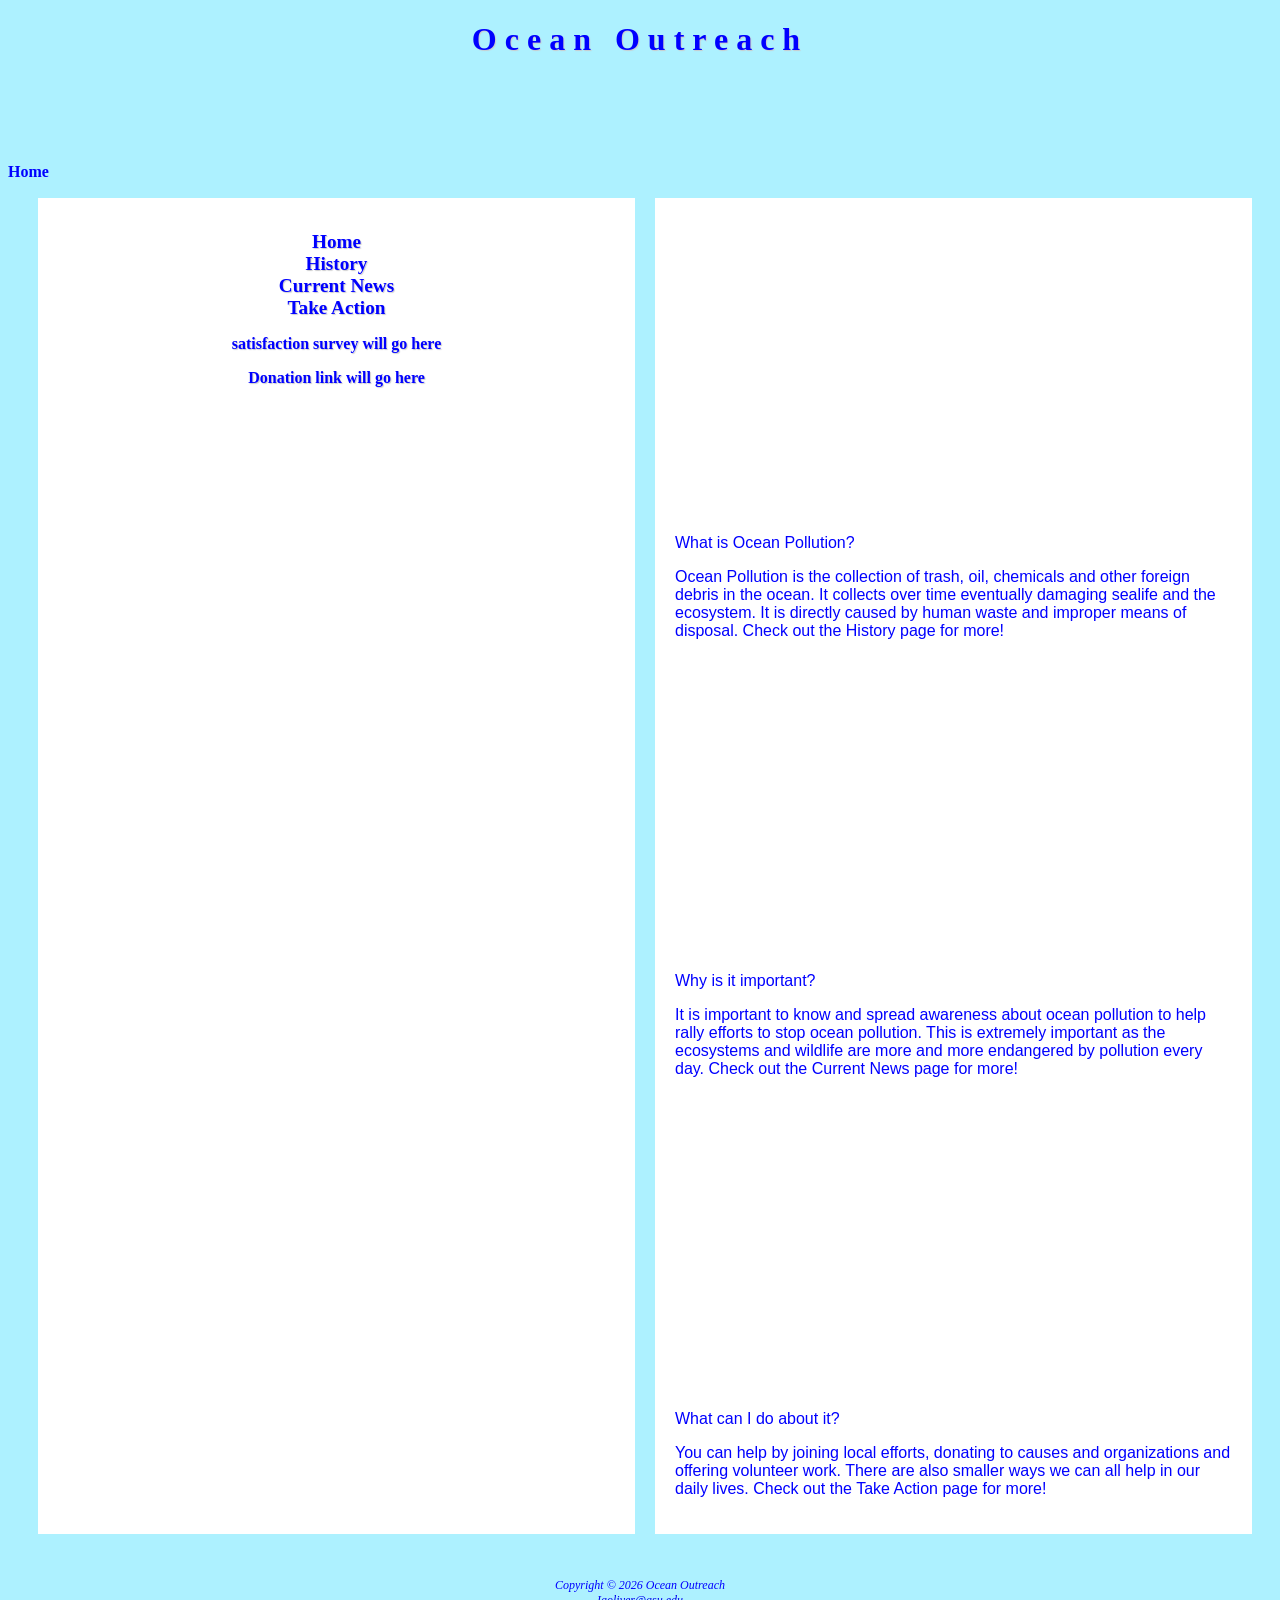
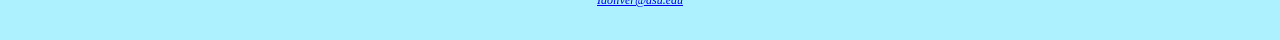
==== index.html @ 63479ea5 "Add files via upload new correct file name" ====
<!DOCTYPE html>
<html lang="en">
<head>
  <link rel="stylesheet" href="Ocean.css">
    <title>Ocean Outreach</title>
    <meta charset="UTF-8">
    <meta name="Viewport" content="width=device-width, initial-scale=1.0">
</head>
<body>
        <header>
         <h1><span>Ocean Outreach</span></h1>
        </header>

        <h3><p>Home</p></h3>
       
    <main class="column-container">
        <div class="column">
         <h2><nav>
          <ul>
           <li><a href="index.html">Home</a></li>
           <li><a href="History.html">History</a></li>
           <li><a href="Currentnews.html">Current News</a></li>
           <li> <a href="TakeAction.html">Take Action</a></li>
          </ul>
          <p>
            satisfaction survey will go here
          </p>
          <p>
            Donation link will go here
          </p>
        </nav></h2>
        <h2></div>
        <div class="column"> 
            <div class="image1" id="image1"></div>
            <p> What is Ocean Pollution?</p>
            <p> Ocean Pollution is the collection of trash, oil, chemicals and other foreign debris in the ocean. It collects over time eventually damaging sealife and the ecosystem. It is directly caused by human waste and improper means of disposal. Check out the History page for more!</p>
        <div class="image2" id="image2"></div>
            <p> Why is it important?</p>
        <p> It is important to know and spread awareness about ocean pollution to help rally efforts to stop ocean pollution. This is extremely important as the ecosystems and wildlife are more and more endangered by pollution every day. Check out the Current News page for more! </p>
        <div class="image3" id="image3"></div>
        <p> What can I do about it?</p>
        <p> You can help by joining local efforts, donating to causes and organizations and offering volunteer work. There are also smaller ways we can all help in our daily lives. Check out the Take Action page for more!</p></div>
       </h2>
    </main>
    <footer>
         Copyright &copy; 2026 Ocean Outreach<br>
        <a href="mailto:Iaoliver@asu.edu">Iaoliver@asu.edu</a>
    </footer>
</div>
</body>
</html>
---- Ocean.css ----
* { box-sizing: border-box; }

body {
background-color: #adf1ff;
color: #0000ff;
font-family: Arial, Helvetica, sans-serif;
}

#wrapper {
margin: auto;
background-color: #adf1ff;
}

Header {
background-color: #adf1ff;
color: #0000ff;
text-align: center;
}

header a {
    text-decoration: none;
    color: #0000ff;
    font-family: Georgia, 'Times New Roman', serif;
    letter-spacing: .25em;
    text-align: center;
 text-shadow: 1px 1px 1px #CCCCCC;
}

h1 span{
    background-image:url("frutiger aero banner.jpeg");
    display: block;
    height: 120px;
    width: 100%;
    align-items: center;
    background-repeat: no-repeat;
    background-position: center;
    text-decoration: none;
    color: #0000ff;
    font-family: Georgia, 'Times New Roman', serif;
    letter-spacing: .25em;
    text-align: center;
 text-shadow: 1px 1px 1px #CCCCCC;
}

nav {
    list-style-type: none;
    padding: 0;
    font-weight: bold;
    font-size: 100%;
    text-align: center;
    text-decoration: none;
}

nav a {
    text-decoration: none;
}

nav a:link {
    color: #0000ff;
}

nav a:visited {
    color: #ff8c00;
}

nav a:hover {
    color: #22ff00;
}

nav ul {
    flex-direction: column; 
    list-style-type: none;
    margin: 0;
    padding-left: 0;
    font-size: 1.2em;
    text-decoration: none;
}

.column-container {
  display: grid;
  grid-template-columns: repeat(2, 1fr);
  width: 100%; 
  list-style-type: none;
  text-decoration: none;
  justify-content: center;
  gap: 20px;
  
}

.column {          
  background-color: #ffffff;
  padding: 20px;
}


nav li{
border-bottom: 1px solid #0000ff;
}

main {
    padding: 1px 20px 20px 30px;
    display: block;
    overflow: auto;
    background-image: linear-gradient(#ffffff #adf1ff)
}

main ul {
list-style-type: none;
list-style-image: url(marker.gif);
}

h2 {
color: #0000ff;
 font-family: Georgia, 'Times New Roman', serif;
 text-shadow: 1px 1px 1px #CCCCCC;
 font-size: medium;
}

h3 {
font-family: Georgia, 'Times New Roman', serif;
color: #0000ff;
font-size: medium;
}

dt {
color: #0000ff;
}

footer {
    background-color: #adf1ff;
    padding: 2em;
    font-family: Georgia, 'Times New Roman', serif;
    font-size: 75%;
    font-style: italic;
    text-align: center;
}

.resort {
color: #0000ff;
font-weight: bold;
}

#contact {
    font-size: 90%;
}

#image1 {
    height: 300px;
    background-image:url("ocean pollution1.jpeg");
    background-size: 100% 100%;
    background-repeat: no-repeat;
}

#image2 {
    height: 300px;
    background-image:url("image2.jpeg");
    background-size: 100% 100%;
    background-repeat: no-repeat;
}

#image3 {
    height: 300px;
    background-image:url("image3.jpg");
    background-size: 100% 100%;
    background-repeat: no-repeat;
}

@media (min-width:600px) {
    nav ul{
        display: flex;
        flex-wrap: nowrap;
        justify-content: space-around;
    }
    nav li{
        border-bottom: none;
    }
    section{
        margin: 0 2em;
        flex: 1;
    }
    .flow{
        display: flex;
        flex-direction: row;
    }
}

@media (min-width:1024) {
    #wrapper{
        margin: auto;
        width: 80%;
        border: 1px solid #002171;
        box-shadow: 3px 3px 3px #002171;
    }
    nav{
        text-align: left;
        padding-left: 1em;
    }
    @supports (display: grid){
        nav ul{
            flex-direction: column;

        }
        
        header{Grid-area: header;}
        nav{Grid-area: nav;}
        .hero{grid-area: hero;}
        main{grid-area: main;}
        footer{grid-area: footer;}
        #wrapper{
            display: grid;
            grid-template: 
                            "header header" 100 px
                            "nav hero" auto
                            "nav main" auto
                            "nav footer" 50px / 180px 1fr;
        }
    }
}
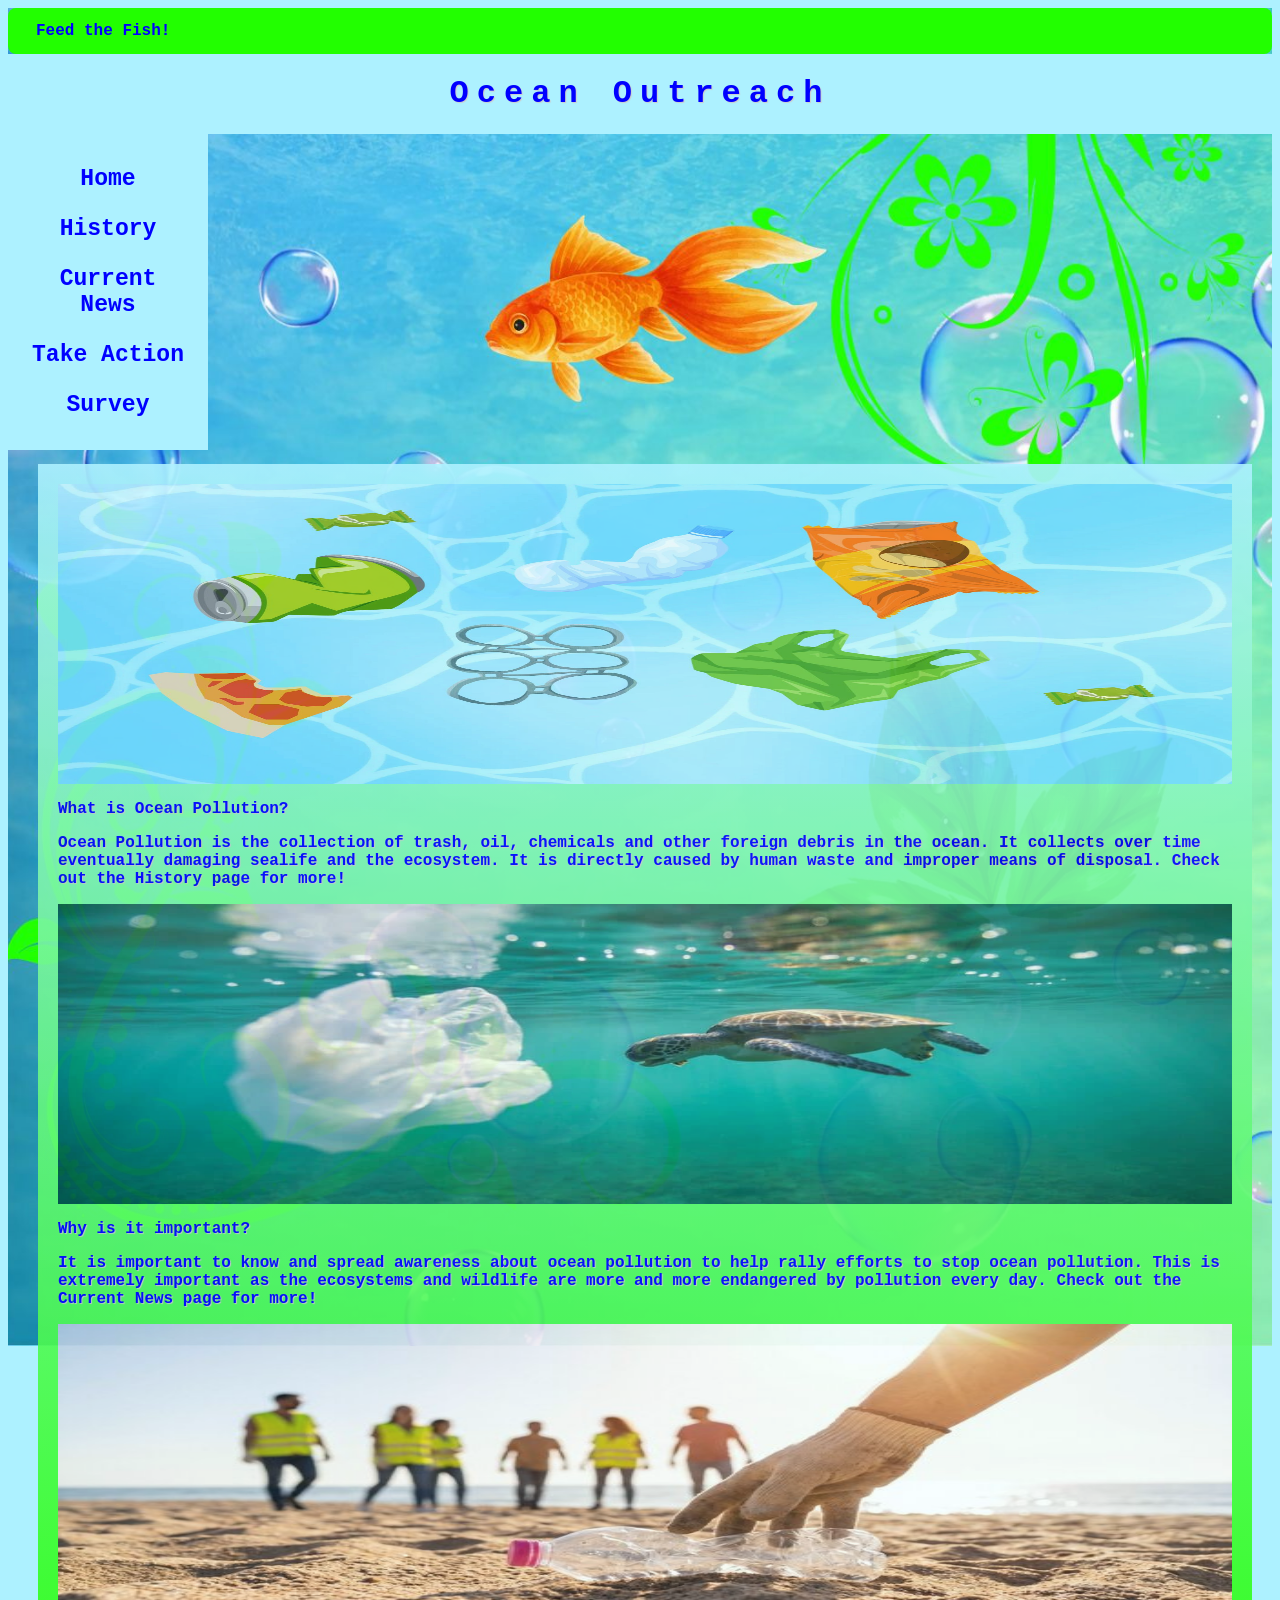
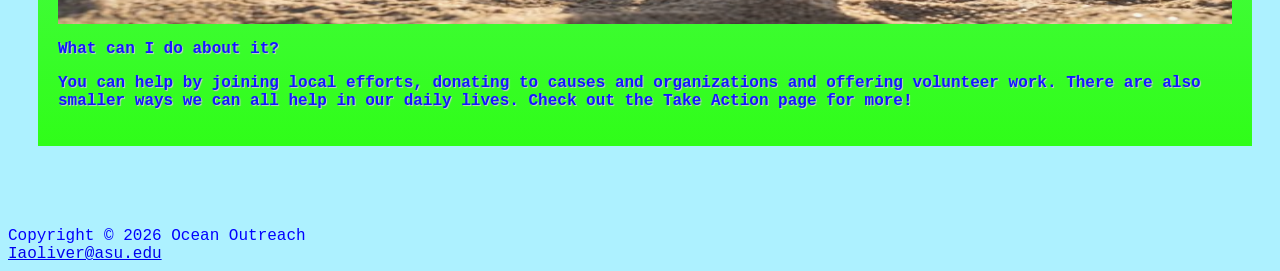
==== commit 9ccee436: "Add files via upload new files" ====
--- a/index.html
+++ b/index.html
@@ -7,30 +7,38 @@
     <meta name="Viewport" content="width=device-width, initial-scale=1.0">
 </head>
 <body>
-        <header>
-         <h1><span>Ocean Outreach</span></h1>
+<div id="wrapper">
+    <input type="checkbox" id="confetti-toggle" hidden>
+  <label for="confetti-toggle" class="btn">Feed the Fish!</label>
+
+  <div class="confetti-container" aria-hidden="true">
+    <div class="piece"></div><div class="piece"></div><div class="piece"></div>
+    <div class="piece"></div><div class="piece"></div><div class="piece"></div>
+    <div class="piece"></div><div class="piece"></div><div class="piece"></div>
+    <div class="piece"></div><div class="piece"></div><div class="piece"></div>
+    <div class="piece"></div><div class="piece"></div><div class="piece"></div>
+    <div class="piece"></div><div class="piece"></div><div class="piece"></div>
+    <div class="piece"></div><div class="piece"></div><div class="piece"></div>
+    <div class="piece"></div><div class="piece"></div><div class="piece"></div>
+    <div class="piece"></div><div class="piece"></div><div class="piece"></div>
+    <div class="piece"></div><div class="piece"></div><div class="piece"></div>
+  </div>
+    <header>
+         <h1><a href="index.html"> Ocean Outreach</a></h1>
         </header>
-
-        <h3><p>Home</p></h3>
-       
-    <main class="column-container">
-        <div class="column">
-         <h2><nav>
+        <div class="page-layout">
+        <nav class="sidebar">
           <ul>
            <li><a href="index.html">Home</a></li>
            <li><a href="History.html">History</a></li>
            <li><a href="Currentnews.html">Current News</a></li>
            <li> <a href="TakeAction.html">Take Action</a></li>
+           <li><a href="Survey.html">Survey</a></li>
           </ul>
-          <p>
-            satisfaction survey will go here
-          </p>
-          <p>
-            Donation link will go here
-          </p>
-        </nav></h2>
-        <h2></div>
-        <div class="column"> 
+        </nav>
+        <h2>
+    <main class="column-container">
+     <div class="column"> 
             <div class="image1" id="image1"></div>
             <p> What is Ocean Pollution?</p>
             <p> Ocean Pollution is the collection of trash, oil, chemicals and other foreign debris in the ocean. It collects over time eventually damaging sealife and the ecosystem. It is directly caused by human waste and improper means of disposal. Check out the History page for more!</p>
@@ -41,8 +49,9 @@
         <p> What can I do about it?</p>
         <p> You can help by joining local efforts, donating to causes and organizations and offering volunteer work. There are also smaller ways we can all help in our daily lives. Check out the Take Action page for more!</p></div>
        </h2>
+        </div> 
     </main>
-    <footer>
+    <footer class="footer"></footer>
          Copyright &copy; 2026 Ocean Outreach<br>
         <a href="mailto:Iaoliver@asu.edu">Iaoliver@asu.edu</a>
     </footer>
--- a/Ocean.css
+++ b/Ocean.css
@@ -3,12 +3,19 @@
 body {
 background-color: #adf1ff;
 color: #0000ff;
-font-family: Arial, Helvetica, sans-serif;
+font-family: "Courier New", Courier, monospace;
 }
 
 #wrapper {
 margin: auto;
 background-color: #adf1ff;
+background-image:url("yo.jpg");
+background-size: cover;
+background-repeat: no-repeat;
+background-position: center;
+background-attachment: fixed;
+display: flex;
+flex-direction: column;
 }
 
 Header {
@@ -20,14 +27,14 @@
 header a {
     text-decoration: none;
     color: #0000ff;
-    font-family: Georgia, 'Times New Roman', serif;
+    font-family: "Courier New", Courier, monospace;
     letter-spacing: .25em;
     text-align: center;
  text-shadow: 1px 1px 1px #CCCCCC;
 }
 
 h1 span{
-    background-image:url("frutiger aero banner.jpeg");
+    background-color: #adf1ff;
     display: block;
     height: 120px;
     width: 100%;
@@ -36,19 +43,51 @@
     background-position: center;
     text-decoration: none;
     color: #0000ff;
-    font-family: Georgia, 'Times New Roman', serif;
+    font-family: "Courier New", Courier, monospace;
     letter-spacing: .25em;
     text-align: center;
  text-shadow: 1px 1px 1px #CCCCCC;
 }
 
+.page-layout {
+  display: flex;
+  flex-direction: column;
+  min-height: 100vh;
+}
+
+/* Style for the left vertical navigation */
+.sidebar {
+  width: 200px;
+  background-color: #adf1ff;
+  padding: 20px 0;
+}
+
+.sidebar ul {
+  list-style-type: none; 
+  margin: 0;
+  padding: 0;
+  display: flex;
+  flex-direction: column; 
+}
+
+.sidebar li a {
+  display: block;
+  color: #adf1ff;
+  padding: 12px 20px;
+  text-decoration: none; 
+  transition: background-color 0.2s;
+}
+
+.content {
+  flex-grow: 1;
+  padding: 20px;
+}
+
 nav {
-    list-style-type: none;
     padding: 0;
     font-weight: bold;
-    font-size: 100%;
-    text-align: center;
-    text-decoration: none;
+    font-size: 120%;
+    text-align: center;
 }
 
 nav a {
@@ -76,19 +115,10 @@
     text-decoration: none;
 }
 
-.column-container {
-  display: grid;
-  grid-template-columns: repeat(2, 1fr);
-  width: 100%; 
-  list-style-type: none;
-  text-decoration: none;
-  justify-content: center;
-  gap: 20px;
-  
-}
 
 .column {          
-  background-color: #ffffff;
+  background-image: linear-gradient(#adf1ff, #22ff00);
+  opacity: .9;
   padding: 20px;
 }
 
@@ -111,13 +141,13 @@
 
 h2 {
 color: #0000ff;
- font-family: Georgia, 'Times New Roman', serif;
+ font-family: "Courier New", Courier, monospace;
  text-shadow: 1px 1px 1px #CCCCCC;
  font-size: medium;
 }
 
 h3 {
-font-family: Georgia, 'Times New Roman', serif;
+font-family: "Courier New", Courier, monospace;
 color: #0000ff;
 font-size: medium;
 }
@@ -129,7 +159,7 @@
 footer {
     background-color: #adf1ff;
     padding: 2em;
-    font-family: Georgia, 'Times New Roman', serif;
+    font-family: "Courier New", Courier, monospace;
     font-size: 75%;
     font-style: italic;
     text-align: center;
@@ -146,7 +176,7 @@
 
 #image1 {
     height: 300px;
-    background-image:url("ocean pollution1.jpeg");
+    background-image:url("trash (11 x 8.5 in).jpg");
     background-size: 100% 100%;
     background-repeat: no-repeat;
 }
@@ -163,6 +193,128 @@
     background-image:url("image3.jpg");
     background-size: 100% 100%;
     background-repeat: no-repeat;
+}
+
+table{
+    border: 2px #adf1ff;
+    border-collapse: collapse;
+}
+
+td, th{
+    padding: .5em;
+    border: 2px #adf1ff;
+}
+
+td{
+    text-align: center;
+}
+
+.text{
+    text-align: left;
+}
+
+tr:nth-of-type(odd) {
+    background-color: #ff8c00;
+}
+
+.btn {
+  padding: 14px 28px;
+  font-size: 16px;
+  font-weight: 600;
+  background: #22ff00;
+  color: #0000ff;
+  border-radius: 8px;
+  cursor: pointer;
+  user-select: none;
+  transition: transform 0.15s ease, background 0.15s ease;
+}
+
+.btn:hover {
+  background: #ff8c00;
+}
+
+.btn:active {
+  transform: scale(0.96);
+}
+
+.confetti-container {
+  position: fixed;
+  inset: 0;
+  pointer-events: none;
+  overflow: hidden;
+}
+
+.piece {
+  position: absolute;
+  top: -20px;
+  width: 10px;
+  height: 10px;
+  opacity: 0;
+  --fall-duration: 3s;
+}
+
+/* Trigger animation when checked */
+#confetti-toggle:checked ~ .confetti-container .piece {
+  animation: fall var(--fall-duration) cubic-bezier(0.25, 0.46, 0.45, 0.94) forwards;
+}
+
+/* Color variations */
+.piece:nth-child(5n+1) { background: #ff8c00; }
+.piece:nth-child(5n+2) { background: #ff8c00; }
+.piece:nth-child(5n+3) { background: #ff8c00; }
+.piece:nth-child(5n+4) { background: #ff8c00; }
+.piece:nth-child(5n+5) { background: #ff8c00; }
+
+/* Shape variations */
+.piece:nth-child(3n+1) { width: 8px; height: 14px; }
+.piece:nth-child(3n+2) { width: 10px; height: 10px; border-radius: 50%; }
+.piece:nth-child(3n+3) { width: 12px; height: 7px; }
+
+/* Individual positions, delays, and speeds */
+.piece:nth-child(1)  { left: 3%;  animation-delay: 0.05s; --fall-duration: 2.8s; }
+.piece:nth-child(2)  { left: 7%;  animation-delay: 0.35s; --fall-duration: 3.4s; }
+.piece:nth-child(3)  { left: 11%; animation-delay: 0.12s; --fall-duration: 2.5s; }
+.piece:nth-child(4)  { left: 15%; animation-delay: 0.55s; --fall-duration: 3.1s; }
+.piece:nth-child(5)  { left: 19%; animation-delay: 0.20s; --fall-duration: 3.7s; }
+.piece:nth-child(6)  { left: 23%; animation-delay: 0.42s; --fall-duration: 2.9s; }
+.piece:nth-child(7)  { left: 27%; animation-delay: 0.08s; --fall-duration: 3.3s; }
+.piece:nth-child(8)  { left: 31%; animation-delay: 0.62s; --fall-duration: 2.6s; }
+.piece:nth-child(9)  { left: 35%; animation-delay: 0.28s; --fall-duration: 3.5s; }
+.piece:nth-child(10) { left: 39%; animation-delay: 0.15s; --fall-duration: 2.7s; }
+.piece:nth-child(11) { left: 42%; animation-delay: 0.48s; --fall-duration: 3.2s; }
+.piece:nth-child(12) { left: 46%; animation-delay: 0.02s; --fall-duration: 3.6s; }
+.piece:nth-child(13) { left: 49%; animation-delay: 0.31s; --fall-duration: 2.4s; }
+.piece:nth-child(14) { left: 53%; animation-delay: 0.58s; --fall-duration: 3.0s; }
+.piece:nth-child(15) { left: 56%; animation-delay: 0.18s; --fall-duration: 3.8s; }
+.piece:nth-child(16) { left: 60%; animation-delay: 0.44s; --fall-duration: 2.8s; }
+.piece:nth-child(17) { left: 63%; animation-delay: 0.11s; --fall-duration: 3.3s; }
+.piece:nth-child(18) { left: 67%; animation-delay: 0.65s; --fall-duration: 2.6s; }
+.piece:nth-child(19) { left: 70%; animation-delay: 0.24s; --fall-duration: 3.4s; }
+.piece:nth-child(20) { left: 74%; animation-delay: 0.39s; --fall-duration: 2.9s; }
+.piece:nth-child(21) { left: 77%; animation-delay: 0.07s; --fall-duration: 3.7s; }
+.piece:nth-child(22) { left: 80%; animation-delay: 0.51s; --fall-duration: 2.5s; }
+.piece:nth-child(23) { left: 83%; animation-delay: 0.16s; --fall-duration: 3.1s; }
+.piece:nth-child(24) { left: 86%; animation-delay: 0.33s; --fall-duration: 3.5s; }
+.piece:nth-child(25) { left: 89%; animation-delay: 0.60s; --fall-duration: 2.7s; }
+.piece:nth-child(26) { left: 92%; animation-delay: 0.22s; --fall-duration: 3.2s; }
+.piece:nth-child(27) { left: 95%; animation-delay: 0.45s; --fall-duration: 2.8s; }
+.piece:nth-child(28) { left: 13%; animation-delay: 0.70s; --fall-duration: 3.6s; }
+.piece:nth-child(29) { left: 51%; animation-delay: 0.68s; --fall-duration: 2.9s; }
+.piece:nth-child(30) { left: 84%; animation-delay: 0.73s; --fall-duration: 3.3s; }
+
+@keyframes fall {
+  0% {
+    opacity: 1;
+    transform: translate3d(0, 0, 0) rotateX(0deg) rotateY(0deg);
+  }
+  50% {
+    opacity: 1;
+    transform: translate3d(25px, 50vh, 0) rotateX(360deg) rotateY(180deg);
+  }
+  100% {
+    opacity: 0;
+    transform: translate3d(-15px, 105vh, 0) rotateX(720deg) rotateY(360deg);
+  }
 }
 
 @media (min-width:600px) {
